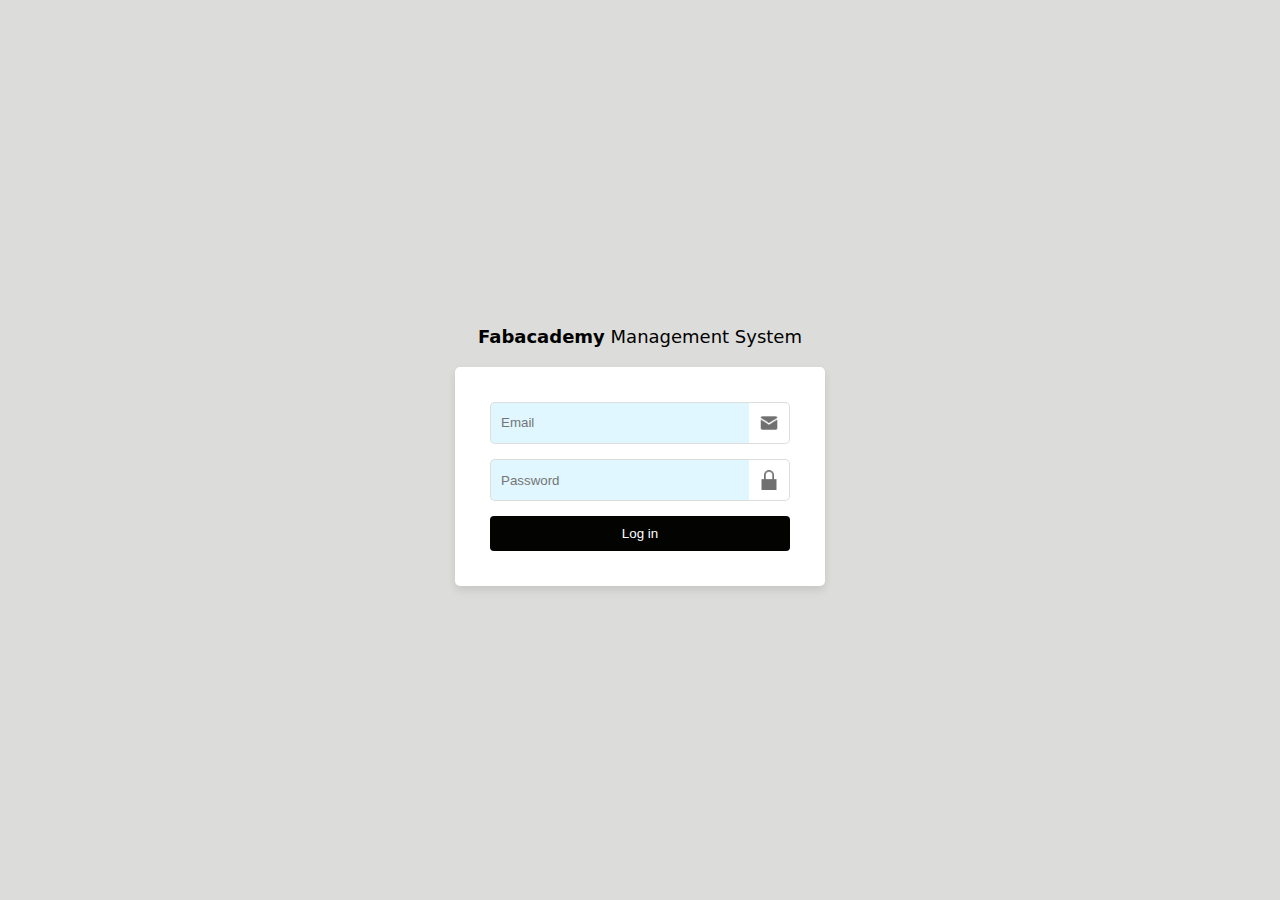
==== index.html @ b0c69520 "first commit" ====
<!DOCTYPE html>
<html lang="en">
  <head>
    <meta charset="UTF-8" />
    <meta name="viewport" content="width=device-width, initial-scale=1.0" />
    <link rel="stylesheet" href="./assets/style/login.css" />
    <title>Fabacademy</title>
  </head>
  <body>
    <main>
      <section>
        <h1><strong>Fabacademy</strong> Management System</h1>
        <article class="login">
          <div class="inputLog">
            <input type="text" placeholder="Email" />
            <div class="loginImg">
              <img src="./assets/img/mail.png" alt="" />
            </div>
          </div>
          <div class="inputLog">
            <input type="text" placeholder="Password" />
            <div class="loginImg">
              <img src="./assets/img/lock.png" alt="" />
            </div>
          </div>
          <div><button>Log in</button></div>
        </article>
      </section>
    </main>
  </body>
</html>
---- assets/style/login.css ----
html,
body {
  background-color: #dcdcda;
  height: 100%;
  margin: 0;
  display: flex;
  justify-content: center;
  align-items: center;
  font-family: system-ui, -apple-system, BlinkMacSystemFont, "Segoe UI", Roboto,
    Oxygen, Ubuntu, Cantarell, "Open Sans", "Helvetica Neue", sans-serif;
  font-weight: normal;
}

main {
  display: flex;
  justify-content: center; /* Centre horizontalement */
  align-items: center; /* Centre verticalement */
  min-height: 100vh;
  width: 100%; /* Prend toute la largeur pour éviter les décalages */
}

.login {
  display: flex;
  flex-direction: column;
  gap: 15px;
  width: 300px;
  padding: 35px;
  background-color: white;
  box-shadow: 0 4px 8px rgba(0, 0, 0, 0.1);
  border-radius: 5px;
  text-align: center;
}

h1 {
  font-size: 18px;
  margin-bottom: 20px;
  text-align: center;
  font-weight: normal;
}

input[type="text"] {
  width: 100%;
  padding: 10px;
  border: 1px solid #ddd;
  border-width: 1px 0px 1px 1px;
  box-sizing: border-box;
  background-color: #e0f7ff;
}

button {
  width: 100%;
  padding: 10px;
  border: none;
  background-color: #030301;
  color: #fff;
  border-radius: 4px;
  cursor: pointer;
}

button:hover {
  background-color: #1b2529;
}

.inputLog {
  display: flex;
}

.loginImg {
  display: flex;
  padding: 10px;
  border: 1px solid #ddd;
  border-width: 1px 1px 1px 0px;
  box-sizing: border-box;
  border-radius: 0px 5px 5px 0px;
}

.loginImg img {
  width: 100%;
}

.inputLog input {
  border-radius: 5px 0px 0px 5px;
}
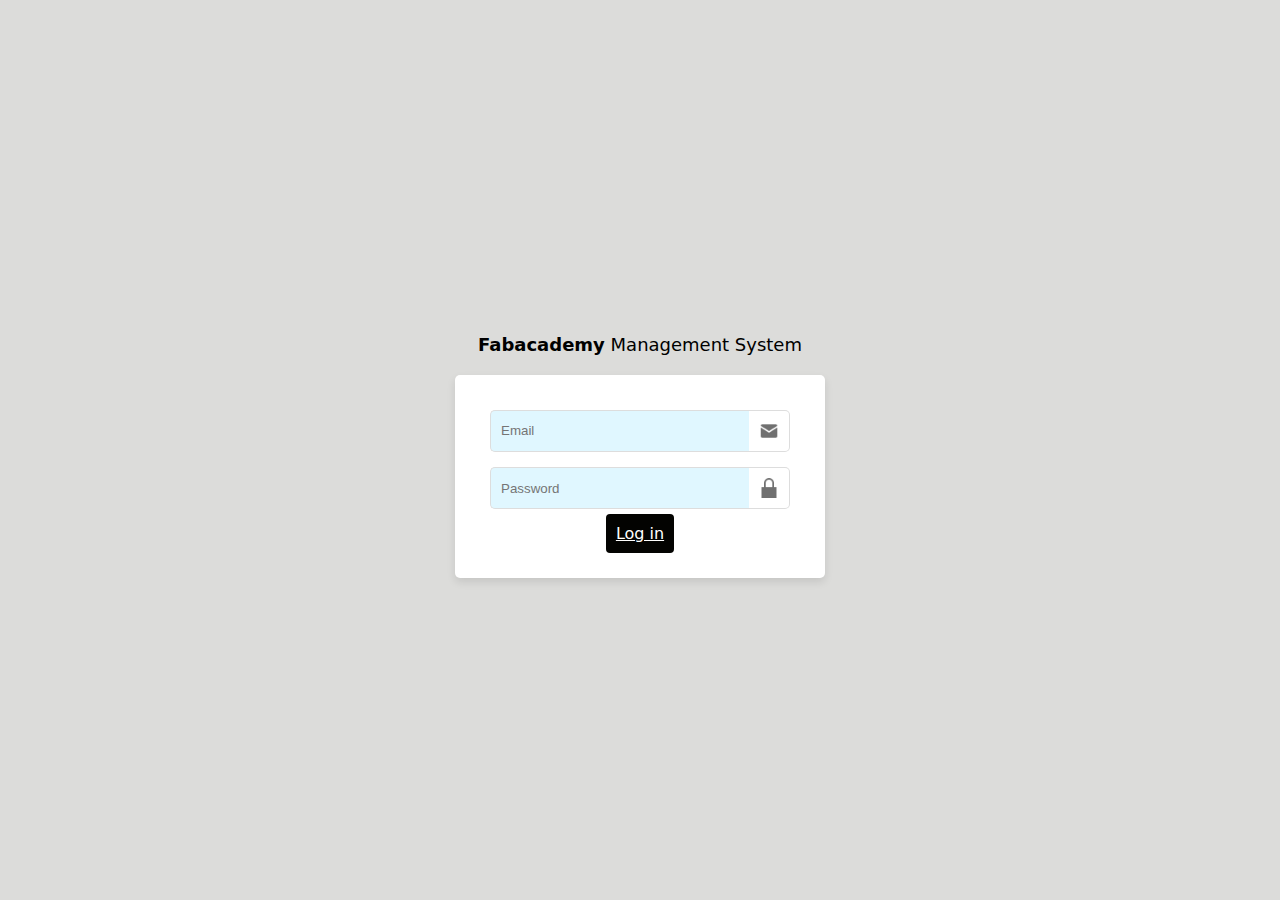
==== commit 8991119c: "responsive" ====
--- a/index.html
+++ b/index.html
@@ -23,7 +23,9 @@
               <img src="./assets/img/lock.png" alt="" />
             </div>
           </div>
-          <div><button>Log in</button></div>
+          <div>
+            <a  class="btn" href="./assets/pages/accueil.html">Log in </a>
+          </div>
         </article>
       </section>
     </main>
--- a/assets/style/login.css
+++ b/assets/style/login.css
@@ -47,7 +47,7 @@
   background-color: #e0f7ff;
 }
 
-button {
+.btn {
   width: 100%;
   padding: 10px;
   border: none;
@@ -57,7 +57,7 @@
   cursor: pointer;
 }
 
-button:hover {
+.btn:hover {
   background-color: #1b2529;
 }
 
